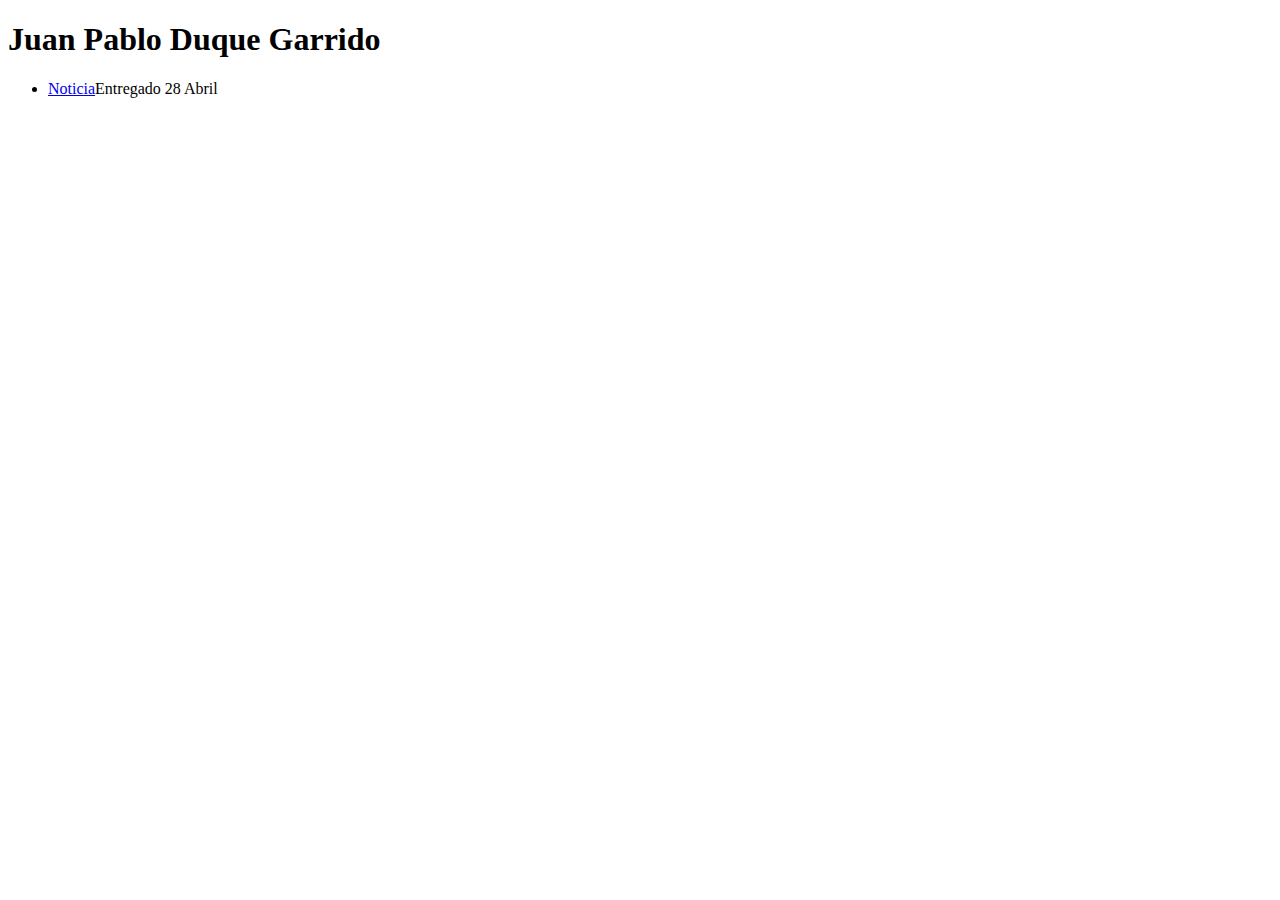
==== Index.html @ c8bf9143 "Arreglo general" ====
<!DOCTYPE html>
<html lang="en">
<head>
    <meta charset="UTF-8">
    <meta http-equiv="X-UA-Compatible" content="IE=edge">
    <meta name="viewport" content="width=device-width, initial-scale=1.0">
    <title>Portafolio: Juan Pablo Duque Garrido</title>
</head>
<body>
    <h1>Juan Pablo Duque Garrido</h1>
    <ul>
        <li><a href="Primer_sitio/Index.html">Noticia</a>Entregado 28 Abril</li>
    </ul>
</body>
</html>
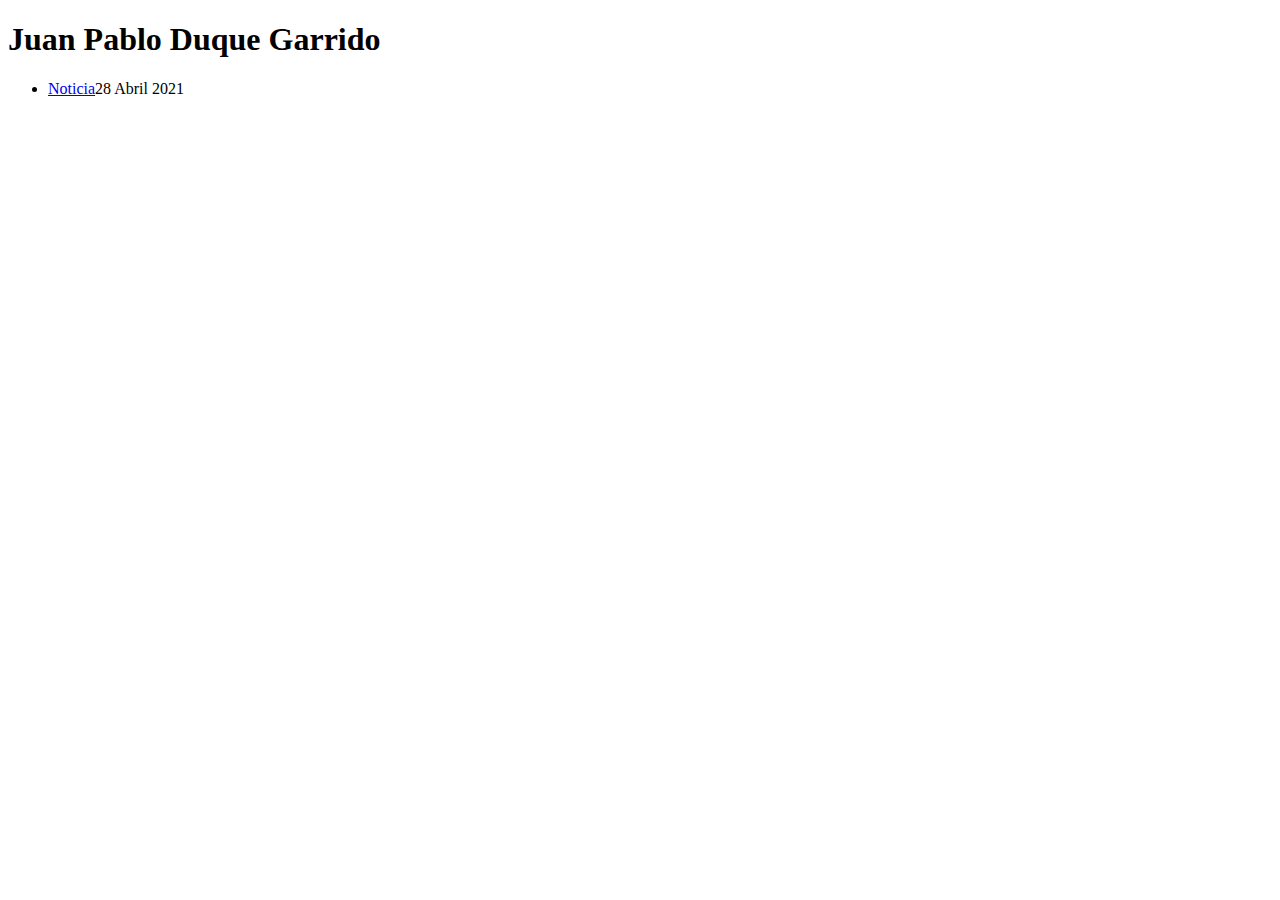
==== commit f6a187ec: "Primer Commit" ====
--- a/Index.html
+++ b/Index.html
@@ -9,7 +9,8 @@
 <body>
     <h1>Juan Pablo Duque Garrido</h1>
     <ul>
-        <li><a href="Primer_sitio/Index.html">Noticia</a>Entregado 28 Abril</li>
+        <li><a href="Primer_sitio/Index.html">Noticia</a>28 Abril 2021</li>
     </ul>
+    
 </body>
 </html>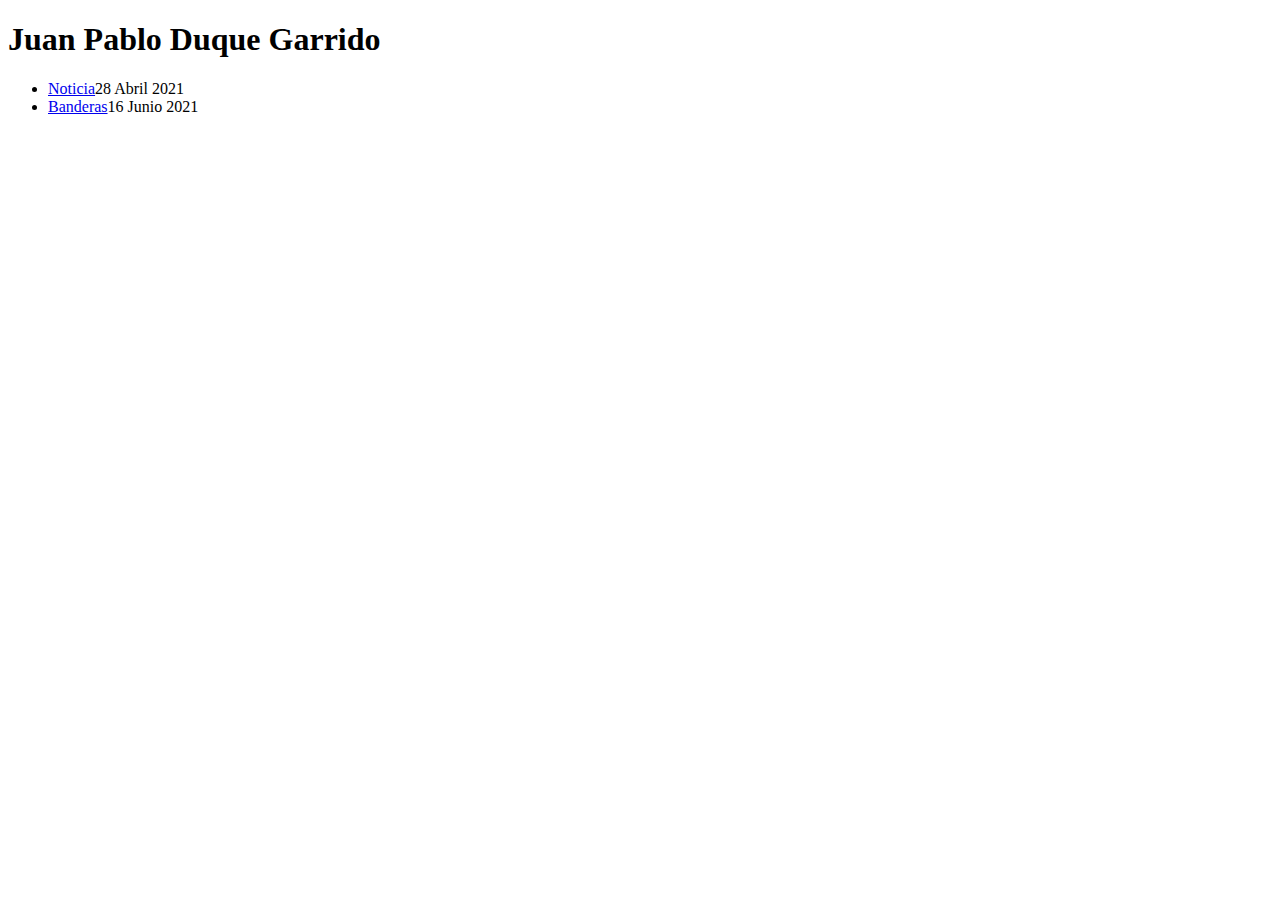
==== commit 9c89f1cd: "Subiendo Banderas" ====
--- a/Index.html
+++ b/Index.html
@@ -10,7 +10,10 @@
     <h1>Juan Pablo Duque Garrido</h1>
     <ul>
         <li><a href="Primer_sitio/Index.html">Noticia</a>28 Abril 2021</li>
+        <li><a href="Banderas/index.html">Banderas</a>16 Junio 2021</li>
     </ul>
+
+    
     
 </body>
 </html>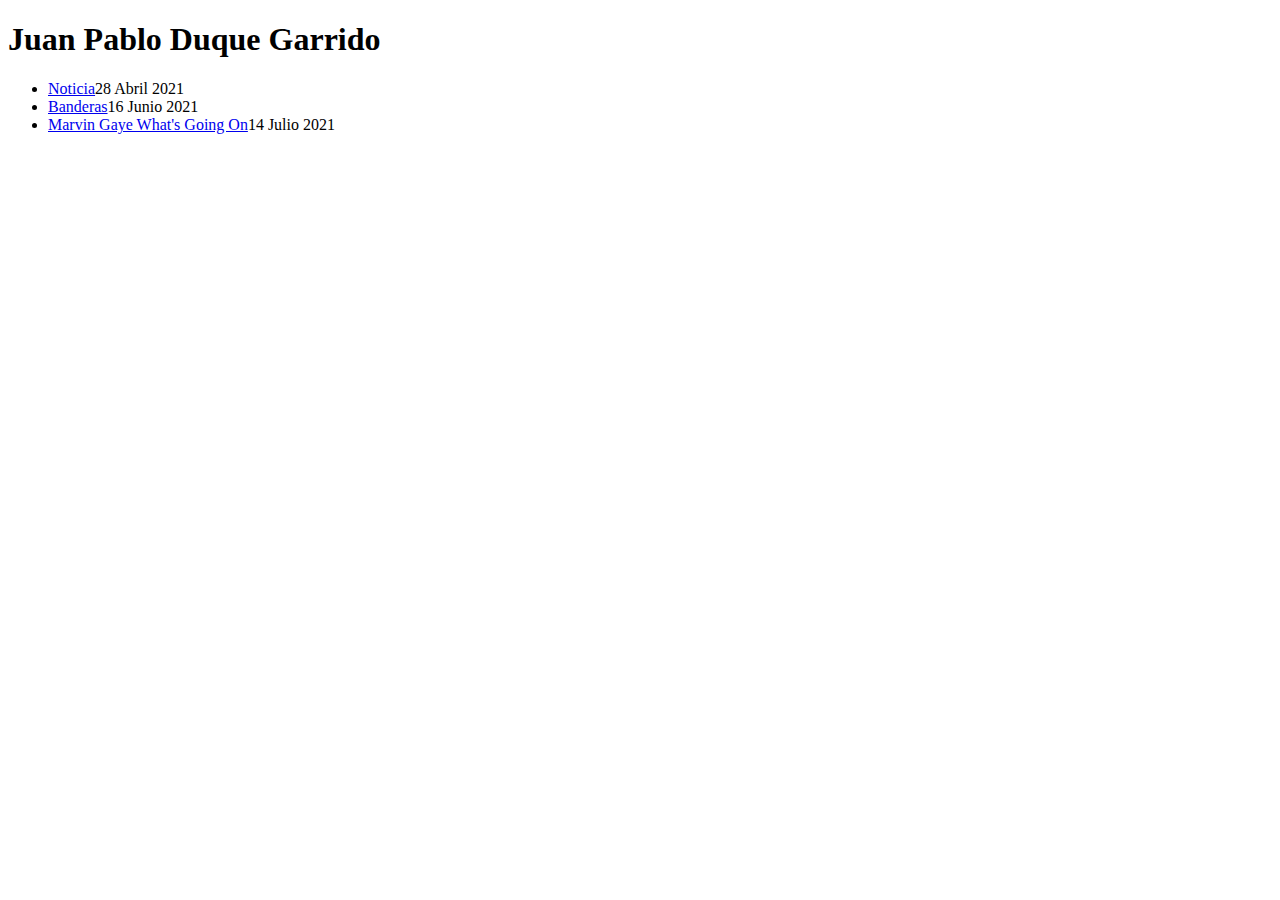
==== commit a45c6b3e: "MARVIN GAYE PAG" ====
--- a/Index.html
+++ b/Index.html
@@ -11,9 +11,7 @@
     <ul>
         <li><a href="Primer_sitio/Index.html">Noticia</a>28 Abril 2021</li>
         <li><a href="Banderas/index.html">Banderas</a>16 Junio 2021</li>
+        <li><a href="Marvin Gaye What's Going On/Index.html">Marvin Gaye What's Going On</a>14 Julio 2021</li>
     </ul>
-
-    
-    
 </body>
 </html>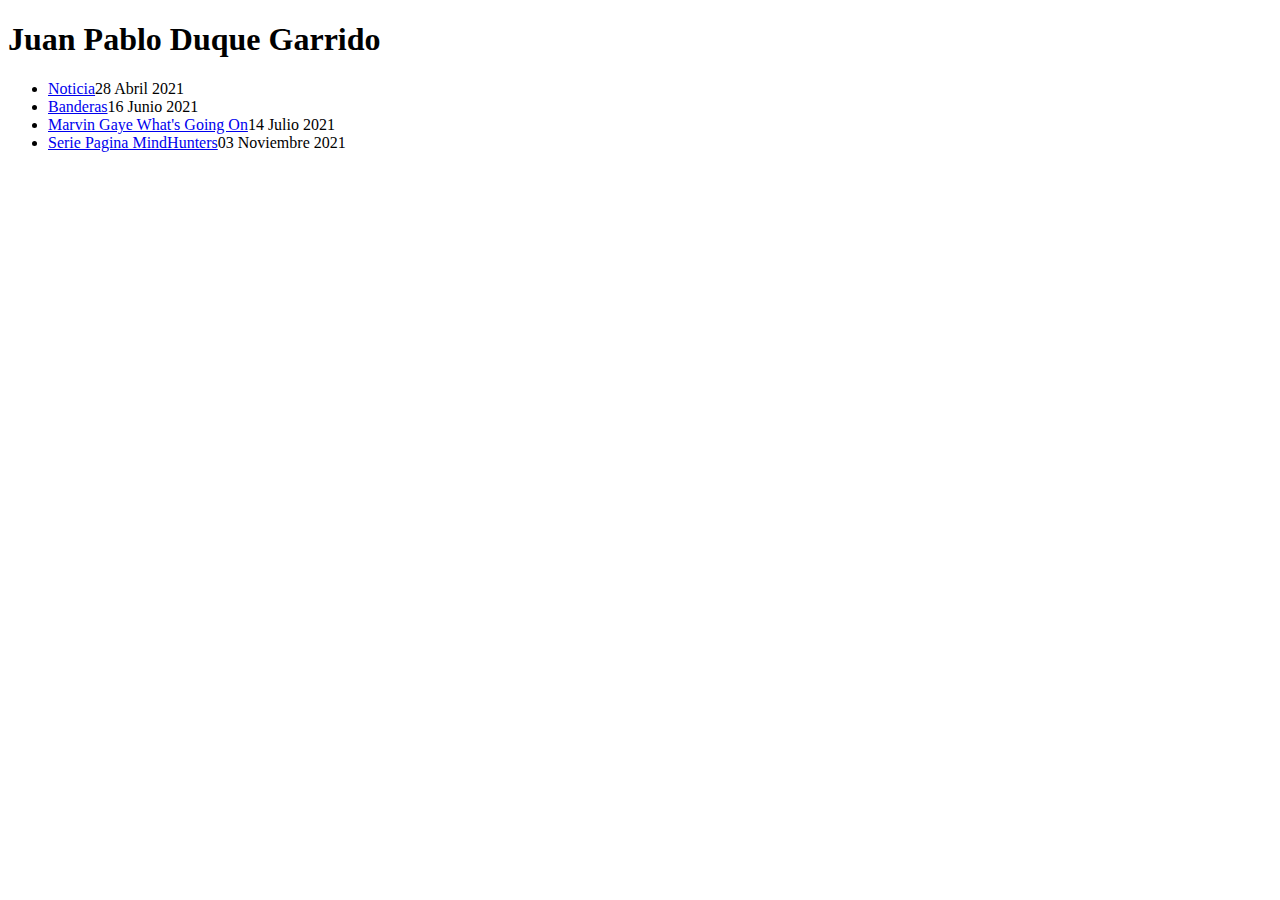
==== commit a8189b77: "mind" ====
--- a/Index.html
+++ b/Index.html
@@ -12,6 +12,7 @@
         <li><a href="Primer_sitio/Index.html">Noticia</a>28 Abril 2021</li>
         <li><a href="Banderas/index.html">Banderas</a>16 Junio 2021</li>
         <li><a href="Marvin Gaye What's Going On/Index.html">Marvin Gaye What's Going On</a>14 Julio 2021</li>
+        <li><a href="Serie Pagina MindHunters/Index.html">Serie Pagina MindHunters</a>03 Noviembre 2021</li>
     </ul>
 </body>
 </html>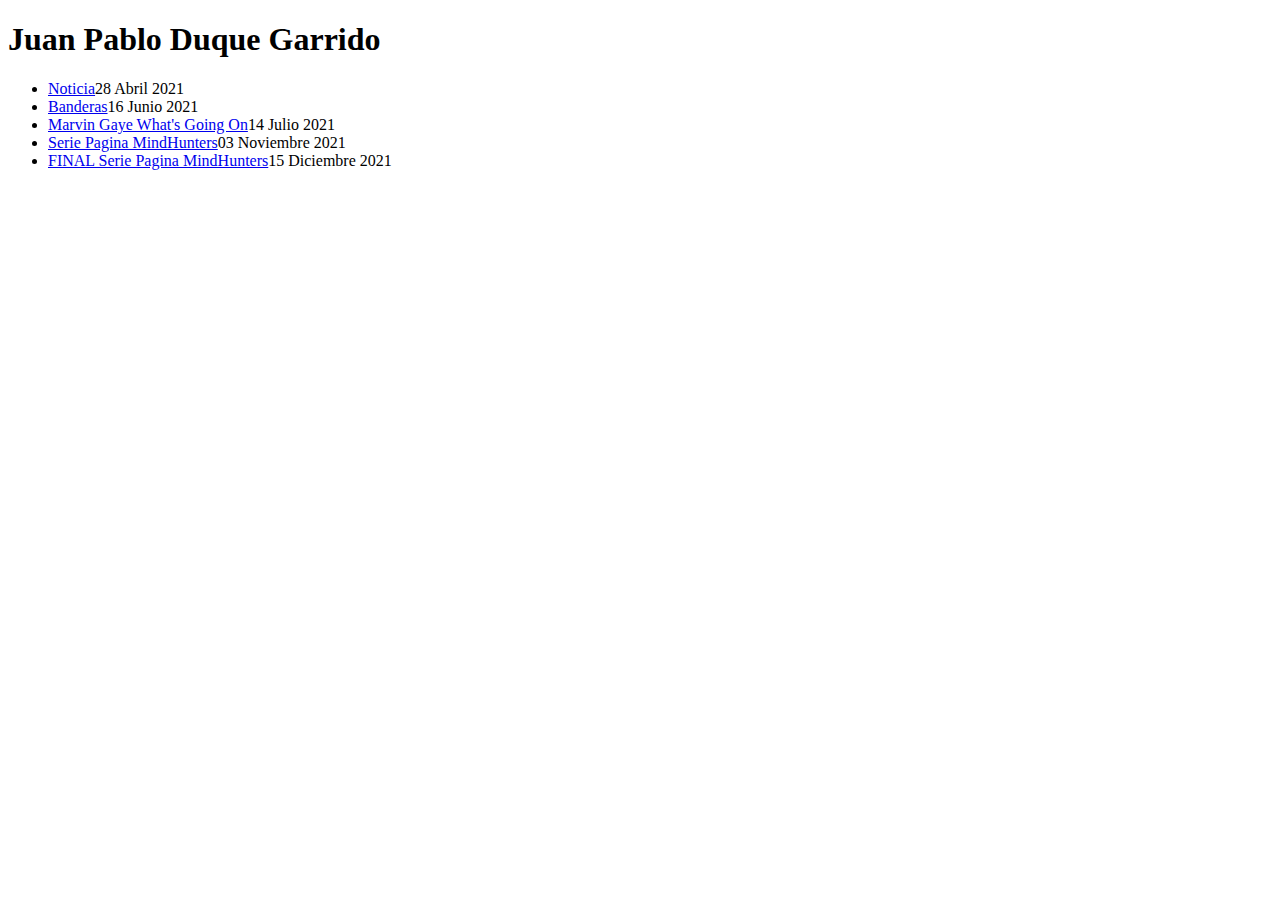
==== commit 1f18361e: "final mindhunters" ====
--- a/Index.html
+++ b/Index.html
@@ -13,6 +13,7 @@
         <li><a href="Banderas/index.html">Banderas</a>16 Junio 2021</li>
         <li><a href="Marvin Gaye What's Going On/Index.html">Marvin Gaye What's Going On</a>14 Julio 2021</li>
         <li><a href="Serie Pagina MindHunters/Index.html">Serie Pagina MindHunters</a>03 Noviembre 2021</li>
+        <li><a href="FINAL Serie Pagina MindHunters/Index.html">FINAL Serie Pagina MindHunters</a>15 Diciembre 2021</li>
     </ul>
 </body>
 </html>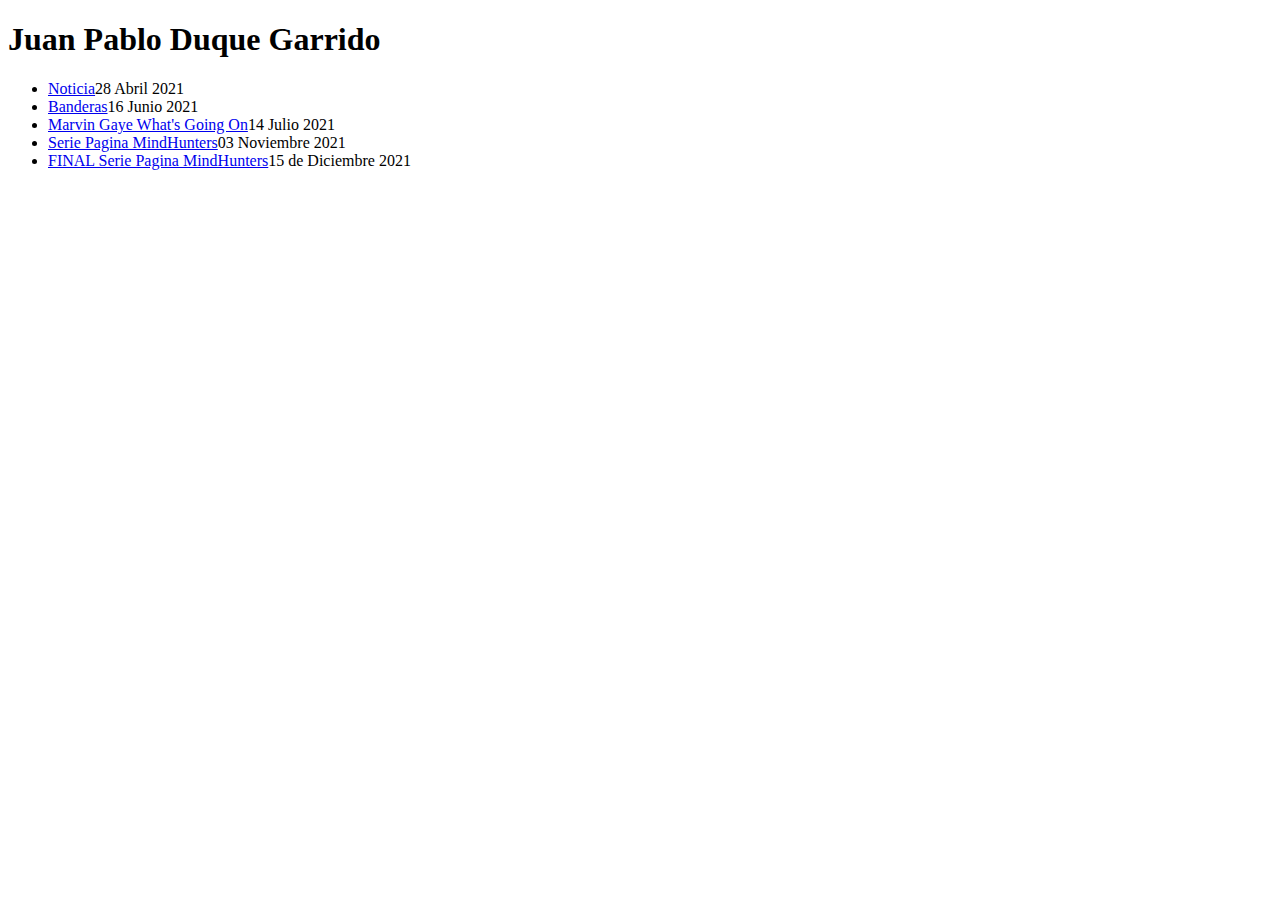
==== commit 0ec3f50e: "index" ====
--- a/Index.html
+++ b/Index.html
@@ -13,7 +13,7 @@
         <li><a href="Banderas/index.html">Banderas</a>16 Junio 2021</li>
         <li><a href="Marvin Gaye What's Going On/Index.html">Marvin Gaye What's Going On</a>14 Julio 2021</li>
         <li><a href="Serie Pagina MindHunters/Index.html">Serie Pagina MindHunters</a>03 Noviembre 2021</li>
-        <li><a href="FINAL Serie Pagina MindHunters/Index.html">FINAL Serie Pagina MindHunters</a>15 Diciembre 2021</li>
+        <li><a href="FINAL Serie Pagina MindHunters/Index.html">FINAL Serie Pagina MindHunters</a>15 de Diciembre 2021</li>
     </ul>
 </body>
 </html>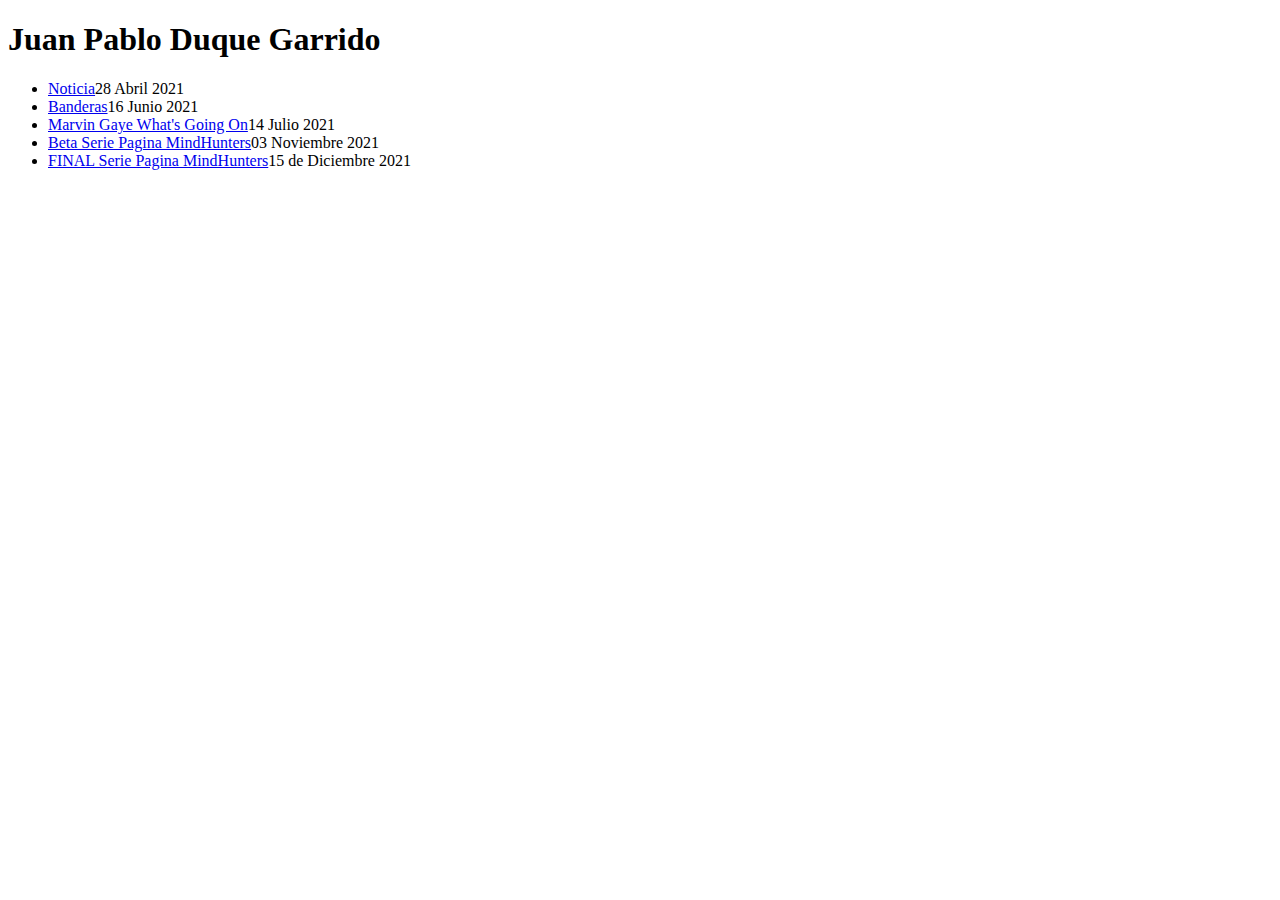
==== commit 066ffabf: "mind" ====
--- a/Index.html
+++ b/Index.html
@@ -12,8 +12,8 @@
         <li><a href="Primer_sitio/Index.html">Noticia</a>28 Abril 2021</li>
         <li><a href="Banderas/index.html">Banderas</a>16 Junio 2021</li>
         <li><a href="Marvin Gaye What's Going On/Index.html">Marvin Gaye What's Going On</a>14 Julio 2021</li>
-        <li><a href="Serie Pagina MindHunters/Index.html">Serie Pagina MindHunters</a>03 Noviembre 2021</li>
-        <li><a href="FINAL Serie Pagina MindHunters/Index.html">FINAL Serie Pagina MindHunters</a>15 de Diciembre 2021</li>
+        <li><a href="Serie Pagina MindHunters beta/Index.html">Beta Serie Pagina MindHunters</a>03 Noviembre 2021</li>
+        <li><a href="Serie Pagina MindHunters/Index.html">FINAL Serie Pagina MindHunters</a>15 de Diciembre 2021</li>
     </ul>
 </body>
 </html>